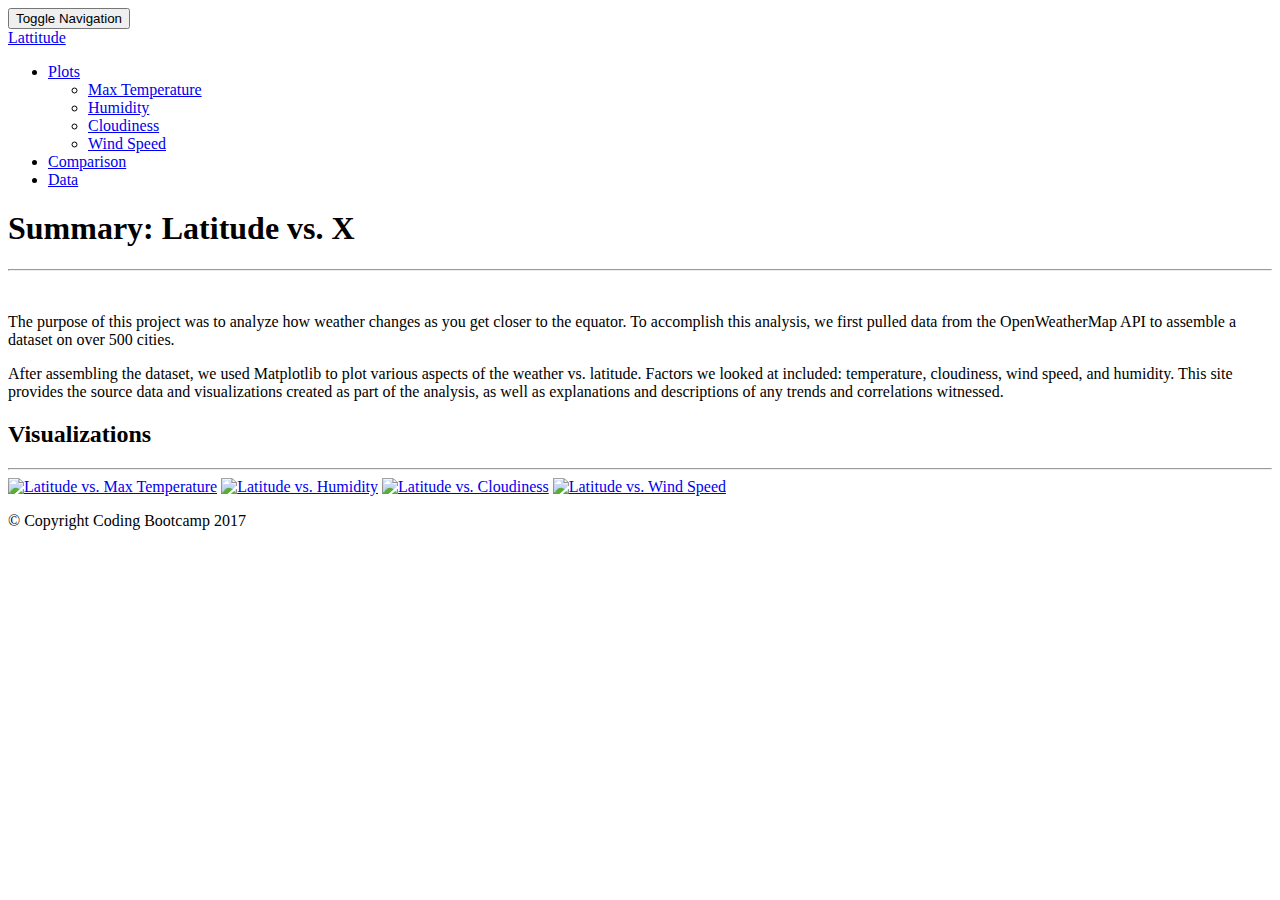
==== index.html @ a0c3c11f "Add files via upload" ====
<!DOCTYPE html>
<html lang="en-us">

<head>

    <meta charset="UTF-8">
    <meta name="viewport" content="width=device-width, initial-scale=1.0">
    <meta http-equiv="X-UA-Compatible" content="ie=edge">

    <title>Bootstrap Visualization Dashboard</title>

    <!-- Boostrap Stylesheet -->
    <link rel="stylesheet" href="bootstrap.min.css" media="screen">

    <!-- Our own CSS stylesheet -->
    <link rel="stylesheet" href="styles.css" media="screen">

</head>

<body>
    <!-- Start of navbar -->
    <nav class="navbar navbar-default">
        <div class="container-fluid navbar-custom">

            <!-- Brand and toggle get grouped for better mobile display -->
            <div class="row">
                <div class="navbar-header">
                    <button type="button" class="navbar-toggle collapsed" data-toggle="collapse"
                        data-target="#bs-example-navbar-collapse-1" aria-expanded="false">
                        <span class="sr-only">Toggle Navigation</span>
                        <span class="icon-bar"></span>
                        <span class="icon-bar"></span>
                        <span class="icon-bar"></span>
                    </button>
                    <div class="col-xs-9 phone-nav">
                        <a class="navbar-brand" href="#" id="logo">Lattitude</a>
                    </div>
                </div>

                <!-- Collect the nav links, forms, and other content for toggling -->
                <div class="collapse navbar-collapse" id="bs-example-navbar-collapse-1">
                    <ul class="nav navbar-nav navbar-right navbar-right-custom">
                        <li class="dropdown">
                            <a href="#" class="dropdown-toggle" data-toggle="dropdown" role="button"
                                aria-haspopup="true" aria-expanded="false">Plots <span class="caret"></span></a>
                            <ul class="dropdown-menu">
                                <li><a href="visualizations/temp.html">Max Temperature</a></li>
                                <li><a href="visualizations/humidity.html">Humidity</a></li>
                                <li><a href="visualizations/cloudiness.html">Cloudiness</a></li>
                                <li><a href="visualizations/wind.html">Wind Speed</a></li>
                            </ul>
                        </li>
                        <li><a href="comparison.html">Comparison</a></li>
                        <li><a href="data.html">Data</a></li>
                    </ul>
                </div><!-- /.navbar-collapse -->
            </div>
        </div><!-- /.container-fluid -->
    </nav>
    <!-- End of navbar -->

    <!-- Start of container -->
    <div class="container">
        <section class="row">
            <div class="col-md-8">
                <article class="description-content">
                    <h1 class="description-header">Summary: Latitude vs. X</h1>
                    <hr class="description-hr" />
                    <img src="pictures/Fig1.png" alt="" id="description-image" />
                    <p>The purpose of this project was to analyze how weather changes as you get closer to the equator.
                        To accomplish this analysis, we first pulled data from the OpenWeatherMap API to assemble a
                        dataset on over 500 cities.</p>
                    <p>After assembling the dataset, we used Matplotlib to plot various aspects of the weather vs.
                        latitude. Factors we looked at included: temperature, cloudiness, wind speed, and humidity. This
                        site provides the source data and visualizations created as part of the analysis, as well as
                        explanations and descriptions of any trends and correlations witnessed.</p>
                </article>
            </div>
            <div class="col-md-4">

                <!-- Start of Visualizations imageNav Area -->
                <section id="imageNav-area">
                    <div class="imageNav-content">
                        <h2 class="imageNav-header">Visualizations</h2>
                        <hr />
                        <div id="images">
                            <a href="visualizations/temp.html"><img src="pictures/Fig1.png"
                                    alt="Latitude vs. Max Temperature" class="imageNav-photo"></a>
                            <a href="visualizations/humidity.html"><img src="pictures/Fig2.png"
                                    alt="Latitude vs. Humidity" class="imageNav-photo"></a>
                            <a href="visualizations/cloudiness.html"><img src="pictures/Fig3.png"
                                    alt="Latitude vs. Cloudiness" class="imageNav-photo"></a>
                            <a href="visualizations/wind.html"><img src="pictures/Fig4.png"
                                    alt="Latitude vs. Wind Speed" class="imageNav-photo"></a>
                        </div>
                    </div>
                </section>
                <!-- End of the Visualizations imageNav Area -->

            </div>
        </section>
    </div>
    <!-- End of container -->

    <!-- Start of footer -->
    <footer class="footer navbar-fixed-bottom">
        <div class="two-toned-footer-color"></div>
        <p class="text-muted text-muted-footer text-center">
            &copy; Copyright Coding Bootcamp 2017
        </p>
    </footer>
    <!-- End of footer -->

    <!-- jQuery CDN -->
    <script type="text/javascript" src="https://code.jquery.com/jquery-2.1.4.min.js"></script>

    <!-- Bootstrap CDN -->
    <script src="https://maxcdn.bootstrapcdn.com/bootstrap/3.3.6/js/bootstrap.min.js"></script>
</body>

</html>
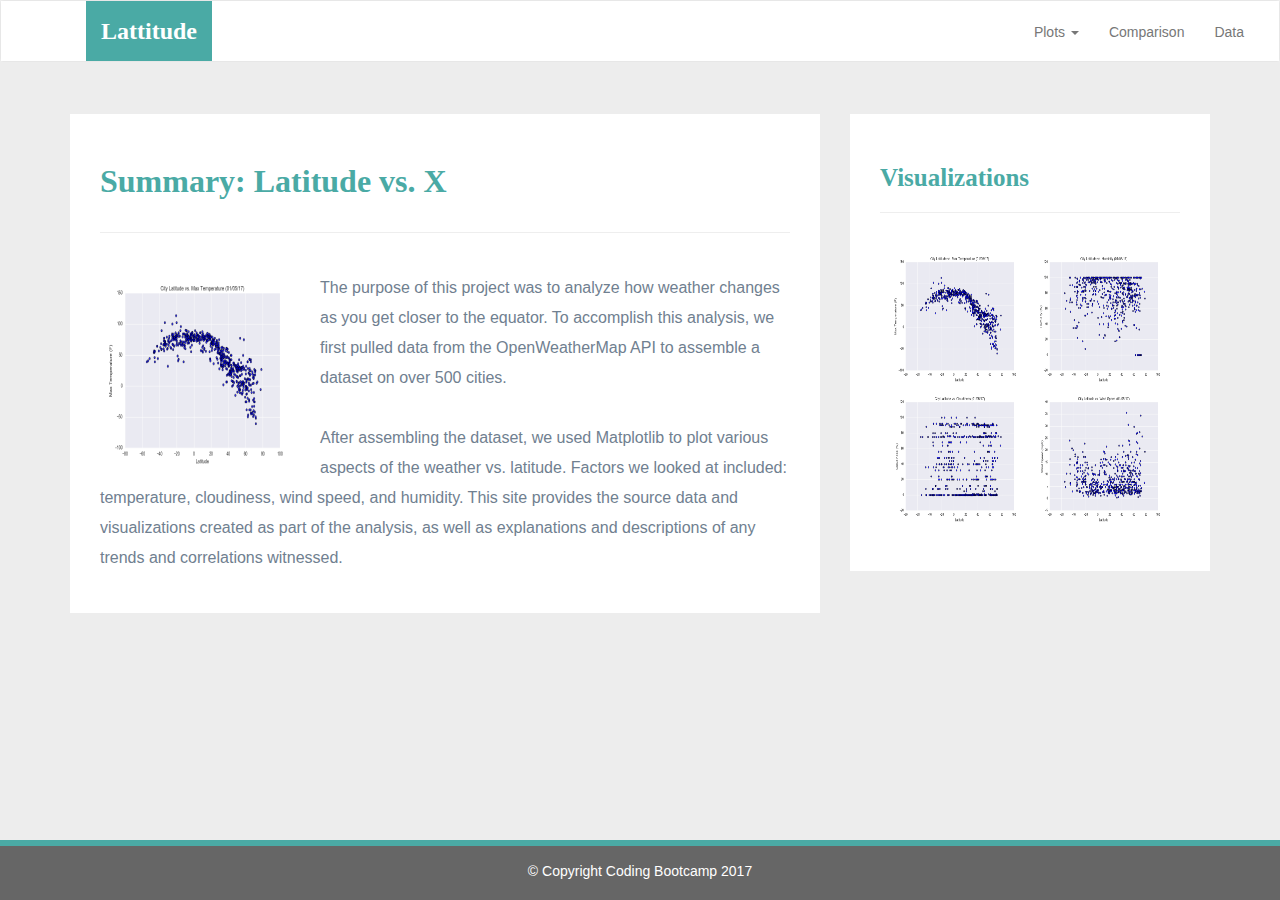
==== commit e021bf59: "Add files via upload" ====
--- a/index.html
+++ b/index.html
@@ -44,10 +44,10 @@
                             <a href="#" class="dropdown-toggle" data-toggle="dropdown" role="button"
                                 aria-haspopup="true" aria-expanded="false">Plots <span class="caret"></span></a>
                             <ul class="dropdown-menu">
-                                <li><a href="visualizations/temp.html">Max Temperature</a></li>
-                                <li><a href="visualizations/humidity.html">Humidity</a></li>
-                                <li><a href="visualizations/cloudiness.html">Cloudiness</a></li>
-                                <li><a href="visualizations/wind.html">Wind Speed</a></li>
+                                <li><a href="temp.html">Max Temperature</a></li>
+                                <li><a href="humidity.html">Humidity</a></li>
+                                <li><a href="cloudiness.html">Cloudiness</a></li>
+                                <li><a href="wind.html">Wind Speed</a></li>
                             </ul>
                         </li>
                         <li><a href="comparison.html">Comparison</a></li>
@@ -84,13 +84,13 @@
                         <h2 class="imageNav-header">Visualizations</h2>
                         <hr />
                         <div id="images">
-                            <a href="visualizations/temp.html"><img src="pictures/Fig1.png"
+                            <a href="temp.html"><img src="pictures/Fig1.png"
                                     alt="Latitude vs. Max Temperature" class="imageNav-photo"></a>
-                            <a href="visualizations/humidity.html"><img src="pictures/Fig2.png"
+                            <a href="humidity.html"><img src="pictures/Fig2.png"
                                     alt="Latitude vs. Humidity" class="imageNav-photo"></a>
-                            <a href="visualizations/cloudiness.html"><img src="pictures/Fig3.png"
+                            <a href="cloudiness.html"><img src="pictures/Fig3.png"
                                     alt="Latitude vs. Cloudiness" class="imageNav-photo"></a>
-                            <a href="visualizations/wind.html"><img src="pictures/Fig4.png"
+                            <a href="wind.html"><img src="pictures/Fig4.png"
                                     alt="Latitude vs. Wind Speed" class="imageNav-photo"></a>
                         </div>
                     </div>
--- a/styles.css
+++ b/styles.css
@@ -0,0 +1,317 @@
+/* ----DEFAULT ELEMENT STYLING START---- */
+html {
+    /* Positioning */
+    position: relative;
+  
+    /* Box-model */
+    min-height: 100%;
+  }
+  
+  body {
+    /* Positioning */
+    margin-bottom: 150px;
+  
+    /* Typography */
+    font-family: Arial, "Helvetica Neue", Helvetica, sans-serif;
+  
+    /* Visual */
+    background-color: #ededed;
+  }
+  
+  /* Media query for body */
+  @media only screen and (max-width: 767px) {
+    /* Set background color to white on small screens */
+    body {
+      /* Visual */
+      background-color: #fff;
+    }
+  }
+  
+  /* ----DEFAULT ELEMENT STYLING END---- */
+  
+  /* ----NAV START---- */
+  .navbar-custom {
+    background-color: #fff;
+  }
+  
+  #logo {
+    /* Box-model */
+    height: 60px;
+    padding-top: 20px;
+    padding-bottom: 5px;
+  
+    /* Positioning */
+    margin-left: 70px;
+    font-family: Georgia, Times, "Times New Roman", serif;
+  
+    /* Typography */
+    font-size: 24px;
+    font-weight: bold;
+    color: #fff;
+  
+    /* Visual */
+    background: #4aaaa5;
+  }
+  
+  /* Logo hover state */
+  #logo:hover {
+    /* Visual */
+    opacity: 0.7;
+  }
+  
+  .navbar-right-custom {
+    /* Box-model */
+    padding-top: 6px;
+    padding-right: 20px;
+  
+    /* Typography */
+    font-family: Arial;
+    font-weight: lighter;
+  }
+  
+  /* Nav element hover state */
+  .navbar-default .navbar-nav > li > a:hover {
+    color: #4aaaa5;
+  }
+  
+  /* Media query for nav */
+  @media only screen and (max-width: 767px) {
+    .navbar-header {
+      background-color: #4aaaa5;
+    }
+  
+    #logo {
+      width: 100%;
+  
+      /* Box-model */
+      height: 60px;
+      padding-top: 20px;
+      padding-bottom: 5px;
+  
+      /* Positioning */
+      margin-left: 0;
+      font-family: Georgia, Times, "Times New Roman", serif;
+  
+      /* Typography */
+      font-size: 24px;
+      font-weight: bold;
+      color: #fff;
+  
+      /* Visual */
+      background: #4aaaa5;
+    }
+  }
+  
+  /* -----NAV END---- */
+  
+  /* ----DESCRIPTION START---- */
+  .description-header {
+    /* Positioning */
+    margin-bottom: 33px;
+    font-family: Georgia, Times, "Times New Roman", serif;
+  
+    /* Typography */
+    font-size: 32px;
+    font-weight: bold;
+    color: #4aaaa5;
+  }
+  
+  .description-content {
+    /* Box-model */
+    padding: 30px;
+  
+    /* Positioning */
+    margin-top: 32px;
+  
+    /* Visual */
+    background-color: #fff;
+  }
+  
+  .description-content > p {
+    /* Box-model */
+    padding-top: 20px;
+  
+    /* Typography */
+    font-size: 16px;
+    line-height: 30px;
+    color: slategray;
+  }
+  
+  .description-text {
+    padding-bottom: 20px;
+  }
+  
+  #description-image {
+    /* Positioning */
+    float: left;
+  
+    /* Box-model */
+    width: 200px;
+    height: 200px;
+    margin-top: 20px;
+    margin-right: 20px;
+  }
+
+  #description-image-temp {
+    /* Positioning */
+    float: center;
+  
+    /* Box-model */
+    width: 400px;
+    height: 400px;
+    margin-top: 20px;
+    margin-right: 20px;
+  }
+
+  #description-image-humidity {
+    /* Positioning */
+    float: center;
+  
+    /* Box-model */
+    width: 400px;
+    height: 400px;
+    margin-top: 20px;
+    margin-right: 20px;
+  }
+  
+  #description-image-cloudiness {
+    /* Positioning */
+    float: center;
+  
+    /* Box-model */
+    width: 400px;
+    height: 400px;
+    margin-top: 20px;
+    margin-right: 20px;
+  }
+
+  #description-image-wind {
+    /* Positioning */
+    float: center;
+  
+    /* Box-model */
+    width: 400px;
+    height: 400px;
+    margin-top: 20px;
+    margin-right: 20px;
+  }
+  /* Description content media query */
+  @media only screen and (max-width: 767px) {
+    /* override default class styling for positioning/padding */
+  
+    .description-content {
+      /* Box-model */
+      padding: 0;
+  
+      /* Positioning */
+      margin-top: 0;
+    }
+  }
+  
+  /* ----DESCRIPTION END---- */
+  
+  /* ----IMAGE NAV START---- */
+  #imageNav-area {
+    width: 100%;
+  
+    /* Box-model */
+    padding: 30px 30px 43px;
+  
+    /* Positioning */
+    margin-top: 32px;
+  
+    /* Visual */
+    background-color: #fff;
+  }
+  
+  .imageNav-header {
+    /* Positioning */
+    margin-bottom: 15px;
+    font-family: Georgia, Times, "Times New Roman", serif;
+  
+    /* Typography */
+    font-size: 25px;
+    font-weight: bold;
+    color: #4aaaa5;
+  }
+  
+  .imageNav-photo {
+    width: 140px;
+  
+    /* Box-model */
+    height: 140px;
+  }
+  
+  .imageNav-photo:hover {
+    /* Visuals */
+    opacity: 0.6;
+  }
+  
+  .imageNav-photo.active {
+    /* Visuals */
+    border: 2px solid #4aaaa5;
+  }
+  
+  #images {
+    /* Box-model */
+    padding-top: 15px;
+  
+    /* Typography */
+    text-align: center;
+  }
+  
+  /* ----IMAGE NAV END---- */
+  
+  /* ----COMPARISON START---- */
+  .comparison-image:hover {
+    opacity: 0.6;
+  }
+  
+  .comparison-header {
+    /* Positioning */
+    margin-bottom: 10px;
+    font-family: Georgia, Times, "Times New Roman", serif;
+  
+    /* Typography */
+    font-size: 20px;
+    font-weight: bold;
+    color: #4aaaa5;
+    text-align: center;
+  }
+  
+  /* ----COMPARISON END---- */
+  
+  /* ----FOOTER START---- */
+  .footer {
+    /* Positioning */
+    position: absolute;
+    bottom: 0;
+  
+    /* Box-model */
+    width: 100%;
+    height: 60px;
+    margin-top: 30px;
+  
+    /* Visual */
+    background-color: #666;
+  }
+  
+  .text-muted-footer {
+    /* Positioning */
+    margin-top: 15px;
+  
+    /* Typography */
+    color: #fff;
+  }
+  
+  .two-toned-footer-color {
+    /* Box-model */
+    height: 6px;
+    padding-top: 3px;
+  
+    /* Visual */
+    background-color: #4aaaa5;
+  }
+  
+  /* ----FOOTER END---- */
+  